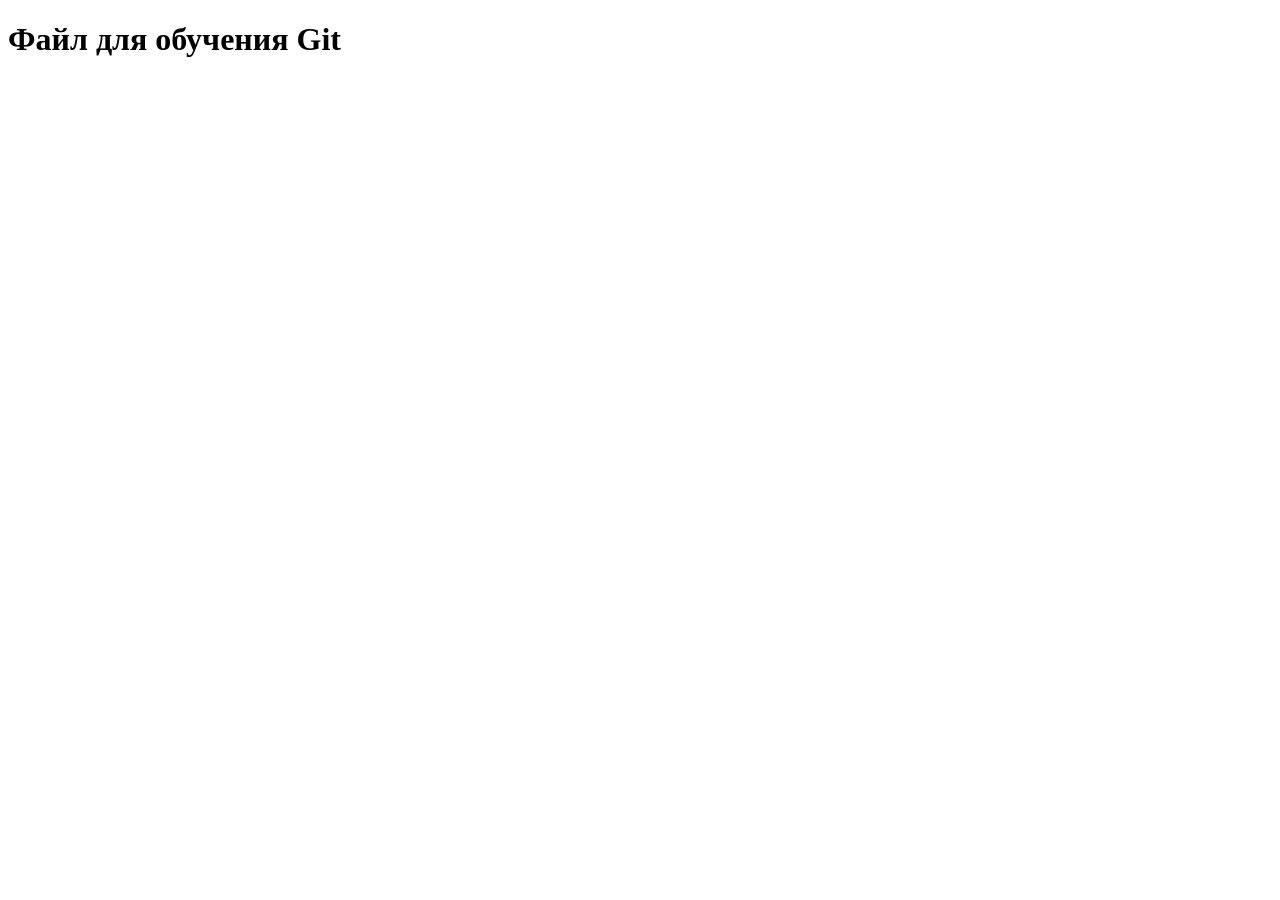
==== index1.html @ 7829b91a "Added index1.html page" ====
<!DOCTYPE html>
<html lang="ru">
<head>
    <meta charset="UTF-8">
    <meta http-equiv="X-UA-Compatible" content="IE=edge">
    <meta name="viewport" content="width=device-width, initial-scale=1.0">
    <title>Document</title>
</head>
<body>
    <h1>Файл для обучения Git</h1>
</body>
</html>
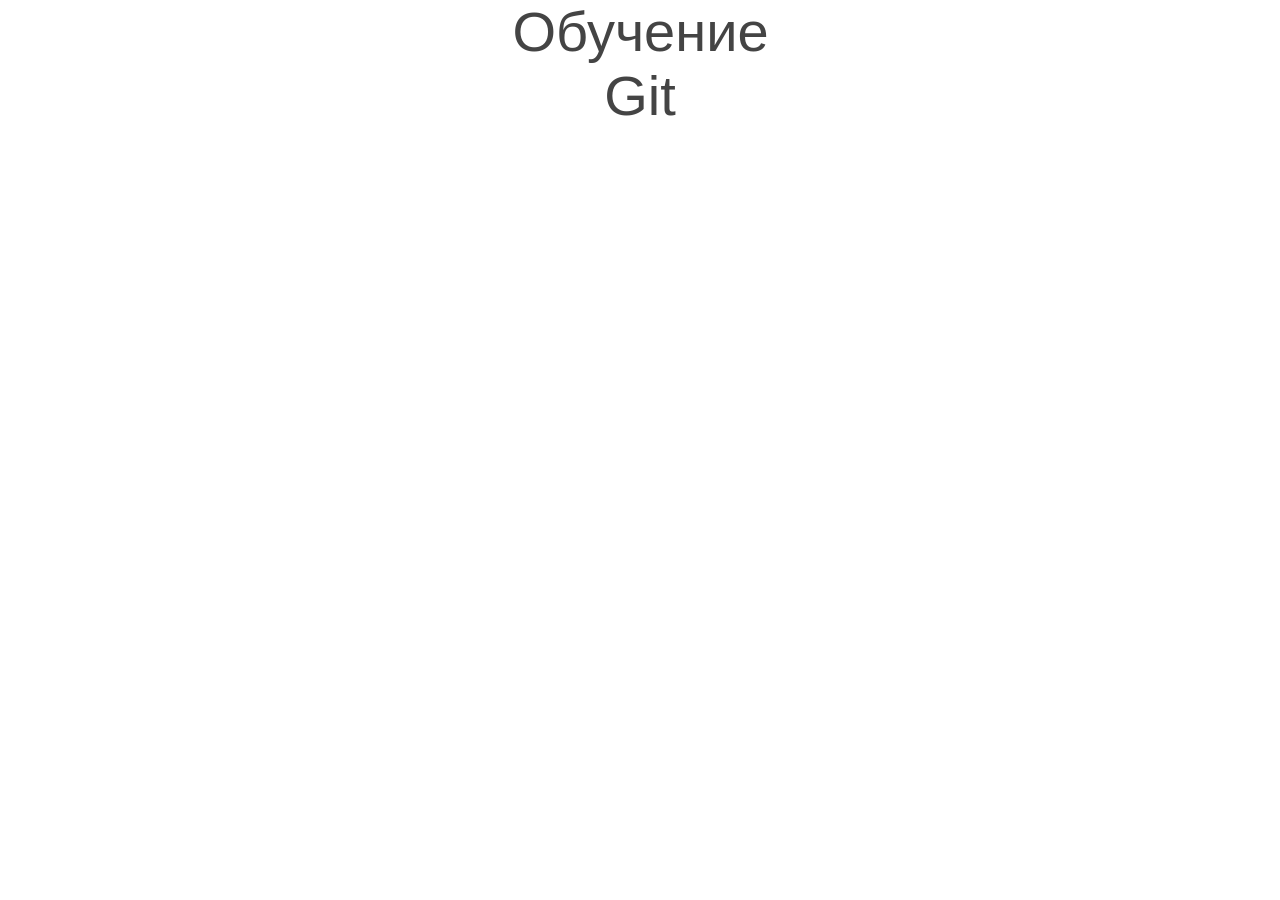
==== commit 0d17a42e: "Добавлены стили к <body> и <h1>" ====
--- a/index1.html
+++ b/index1.html
@@ -5,8 +5,9 @@
     <meta http-equiv="X-UA-Compatible" content="IE=edge">
     <meta name="viewport" content="width=device-width, initial-scale=1.0">
     <title>Document</title>
+    <link rel="stylesheet" href="style.css">
 </head>
 <body>
-    <h1>Файл для обучения Git</h1>
+    <h1>Обучение Git</h1>
 </body>
 </html>
--- a/style.css
+++ b/style.css
@@ -0,0 +1,17 @@
+body {
+    margin: 0;
+    padding: 0;
+    font-family: "Arial", sans-serif;
+    font-size: 14px;
+    line-height: 20px;
+    color: #444444;
+  }
+  h1 {
+    width: 255px;
+    margin: 0 auto 8px;
+    font-family: "Arial", sans-serif;
+    text-align: center;
+    font-weight: normal;
+    font-size: 56px;
+    line-height: 64px;
+  }
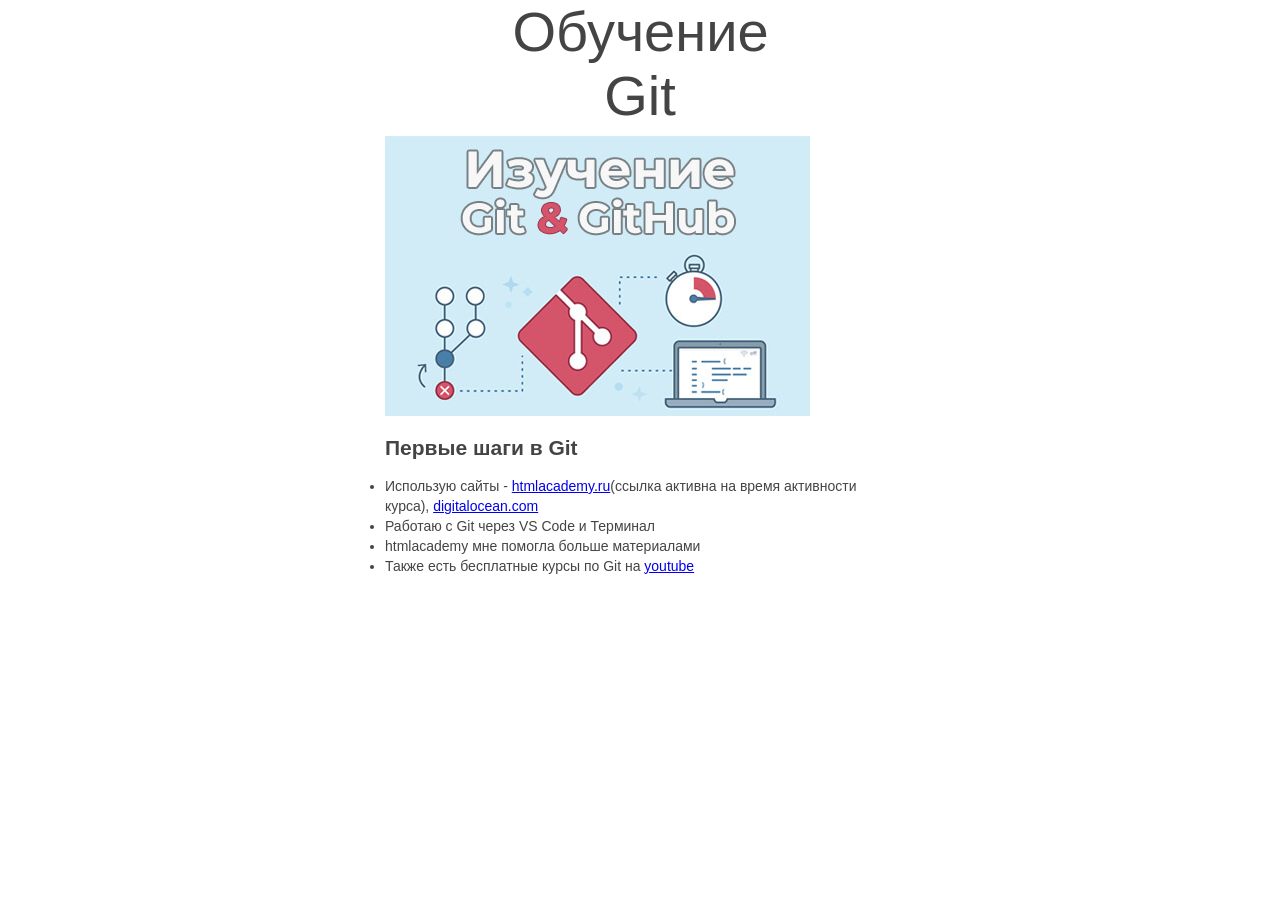
==== commit 14b77fe3: "Добавили изображение" ====
--- a/index1.html
+++ b/index1.html
@@ -8,6 +8,20 @@
     <link rel="stylesheet" href="style.css">
 </head>
 <body>
+    <header>
     <h1>Обучение Git</h1>
+    <div class="container">
+    <img src="img/Git_img.jpg">
+    </div>
+    <section class="advantages">
+        <h2>Первые шаги в Git</h2>
+        <ul class="advantages-list">
+          <li>Использую сайты - <a href="https://up.htmlacademy.ru/adaptive/23/prepare/item/5">htmlacademy.ru</a>(ссылка активна на время активности курса), <a href="https://www.digitalocean.com/community/tutorials/how-to-use-git-integration-in-visual-studio-code-ru">digitalocean.com</a></li>
+          <li>Работаю с Git через VS Code и Терминал</li>
+          <li>htmlacademy мне помогла больше материалами</li>
+          <li>Также есть бесплатные курсы по Git на <a href="https://www.youtube.com/playlist?list=PLDyvV36pndZFHXjXuwA_NywNrVQO0aQqb">youtube</a></li>
+        </ul>
+      </section>
+</header>
 </body>
 </html>
--- a/style.css
+++ b/style.css
@@ -14,4 +14,18 @@
     font-weight: normal;
     font-size: 56px;
     line-height: 64px;
+  }
+  .advantages {
+    width: 510px;
+    margin: 0 auto 40px;
+    padding: 0 20px;
+  }
+  
+  .advantages-list {
+    padding: 0;
+  }
+  .container {
+    width: 510px;
+    margin: 0 auto;
+    padding: 0 20px;
   }
